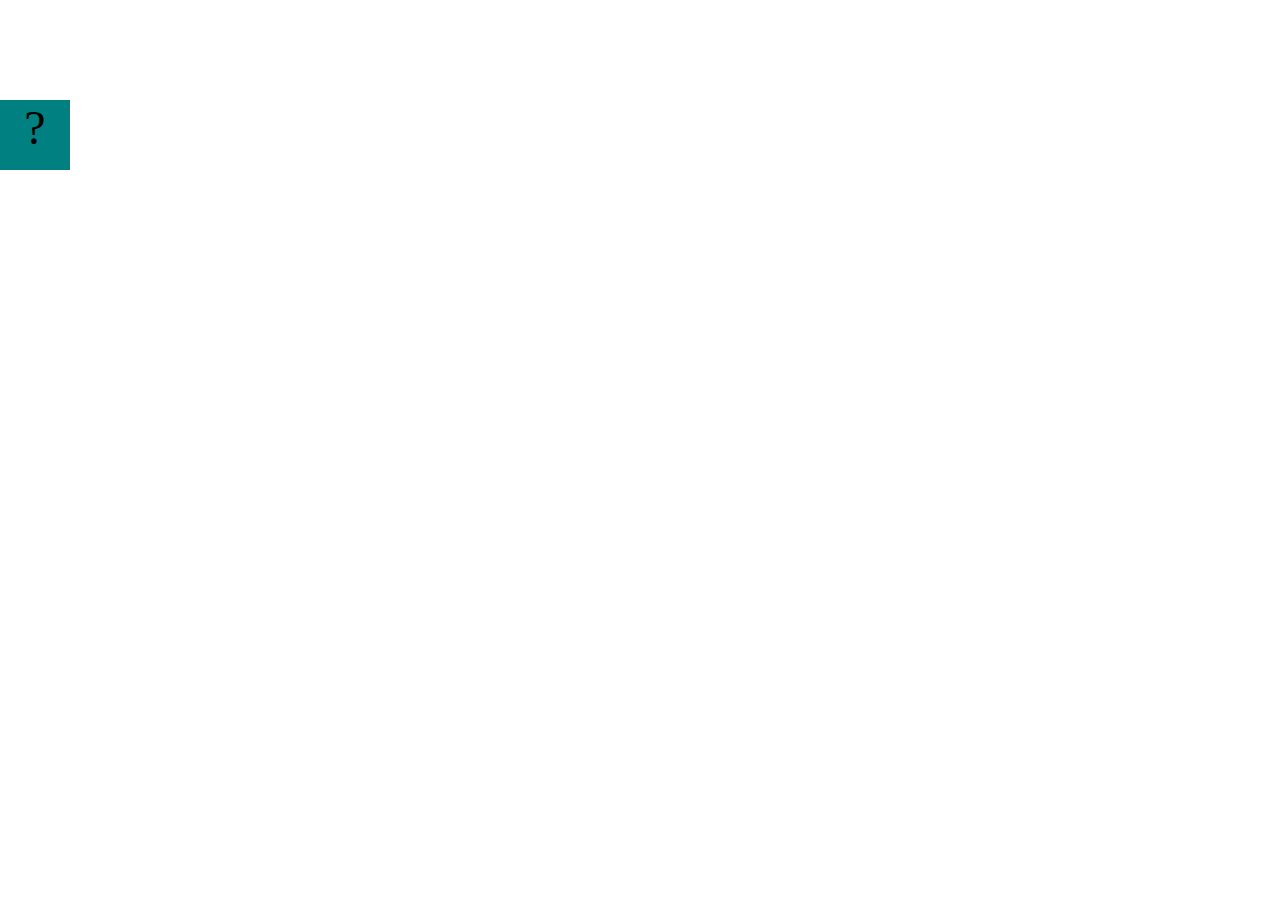
==== projects/bouncing-box/index.html @ 35d4d6ef "Initial commit" ====
<!DOCTYPE html>
<html>
<head>
	<meta charset="utf-8">
	<title>Bouncing Box</title>
	<script src="jquery.min.js"></script>
	<style>
		.box {
			width: 70px;
			height: 70px;
			background-color: teal;
			font-size: 300%;
			text-align: center;
			user-select: none;
			display: block;
			position: absolute;
			top: 100px;
			left: 0px;  /* <--- Change me! */
		}
		.board{
			height: 100vh;
		}
	</style>
	<!-- 	<script src="//cdnjs.cloudflare.com/ajax/libs/jquery/2.1.1/jquery.min.js"></script> -->

</head>
<body class="board">
	<!-- HTML for the box -->
	<div class="box">?</div>

	<script>
		(function(){
			'use strict'
			/* global jQuery */

			//////////////////////////////////////////////////////////////////
			/////////////////// SETUP DO NOT DELETE //////////////////////////
			//////////////////////////////////////////////////////////////////
			
			var box = jQuery('.box');	// reference to the HTML .box element
			var board = jQuery('.board');	// reference to the HTML .board element
			var boardWidth = board.width();	// the maximum X-Coordinate of the screen

			// Every 50 milliseconds, call the update Function (see below)
			setInterval(update, 50);
			
			// Every time the box is clicked, call the handleBoxClick Function (see below)
			box.on('click', handleBoxClick);

			// moves the Box to a new position on the screen along the X-Axis
			function moveBoxTo(newPositionX) {
				box.css("left", newPositionX);
			}

			// changes the text displayed on the Box
			function changeBoxText(newText) {
				box.text(newText);
			}

			//////////////////////////////////////////////////////////////////
			/////////////////// YOUR CODE BELOW HERE /////////////////////////
			//////////////////////////////////////////////////////////////////
			
			// TODO 2 - Variable declarations 
			

			
			/* 
			This Function will be called 20 times/second. Each time it is called,
			it should move the Box to a new location. If the box drifts off the screen
			turn it around! 
			*/
			function update() {
				

			};

			/* 
			This Function will be called each time the box is clicked. Each time it is called,
			it should increase the points total, increase the speed, and move the box to
			the left side of the screen.
			*/
			function handleBoxClick() {
				


			};
		})();
	</script>
</body>
</html>
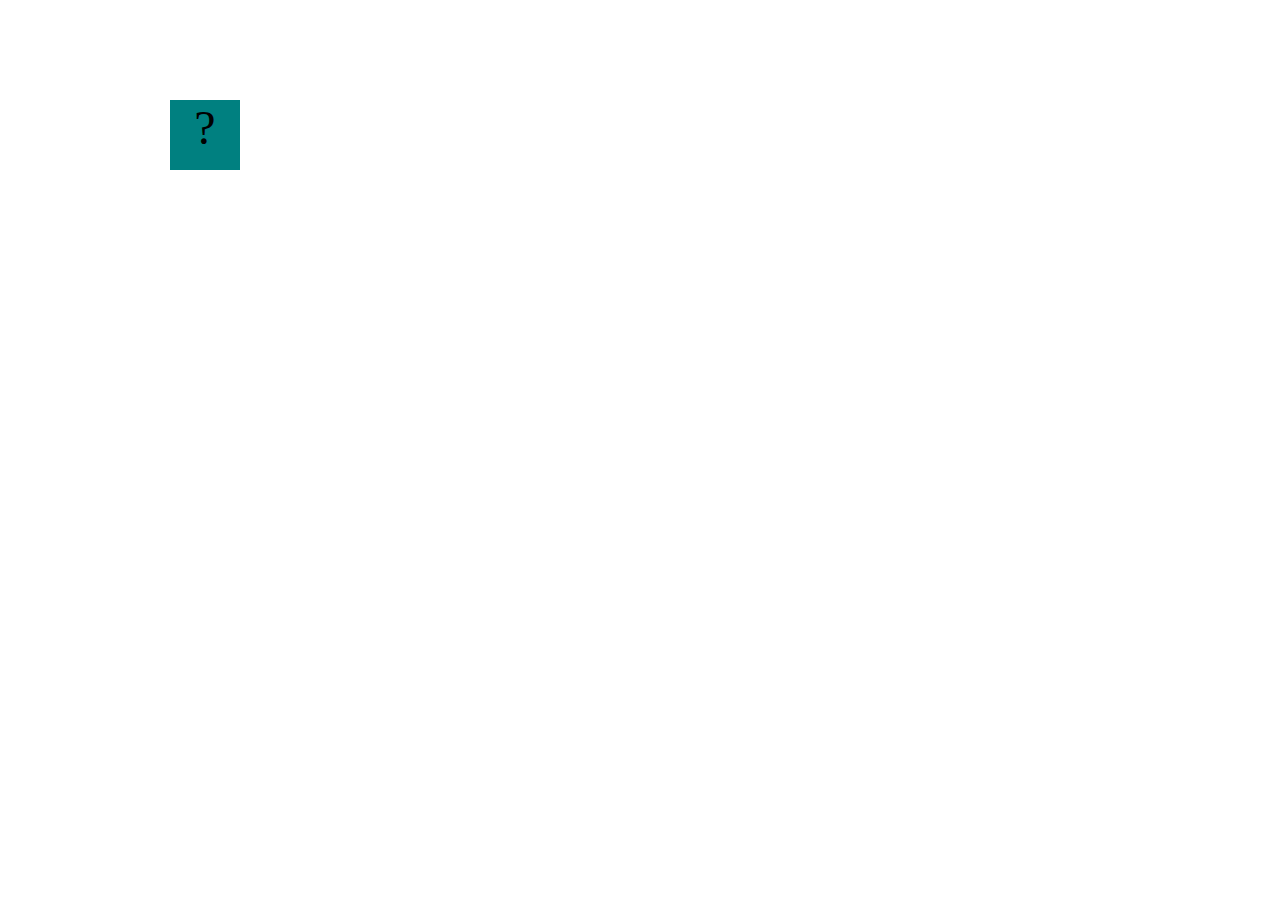
==== commit 862eba80: "add bouncing box" ====
--- a/projects/bouncing-box/index.html
+++ b/projects/bouncing-box/index.html
@@ -15,7 +15,7 @@
 			display: block;
 			position: absolute;
 			top: 100px;
-			left: 0px;  /* <--- Change me! */
+			left: 200px;  /* <--- Change me! */
 		}
 		.board{
 			height: 100vh;
@@ -62,7 +62,27 @@
 			//////////////////////////////////////////////////////////////////
 			
 			// TODO 2 - Variable declarations 
-			
+			var positionX = 0;
+			var points = 0;
+			var speed = 10;
+				// during update... 
+				// Frame 1
+				positionX = 0 + 10;         // positionX = 10
+				moveBoxTo(positionX);
+
+				// Frame 2
+				positionX = 10 + 10;         // positionX = 20
+				moveBoxTo(positionX);
+
+				// Frame 3
+				positionX = 20 + 10;         // positionX = 30
+				moveBoxTo(positionX);
+
+				// Frame 4
+				positionX = 30 + 10;         // positionX = 40
+				moveBoxTo(positionX);
+
+				// so on...
 
 			
 			/* 
@@ -71,9 +91,20 @@
 			turn it around! 
 			*/
 			function update() {
-				
+				    /* Your Code to Increase positionX by 10 HERE */
+					positionX = positionX + 10;
+				moveBoxTo(positionX);
+				if (conditionIsTrue) {
+     // then do X, Y, and Z
+					speed = -speed;
+					speed *= -1;
+					speed = speed * -1;
+}
+			}
 
-			};
+			
+
+			
 
 			/* 
 			This Function will be called each time the box is clicked. Each time it is called,
@@ -81,7 +112,11 @@
 			the left side of the screen.
 			*/
 			function handleBoxClick() {
-				
+				positionX = 0;
+				positionX = positionX + speed;
+				speed += 3;
+				points = points + 1;
+				changeBoxText(points);
 
 
 			};
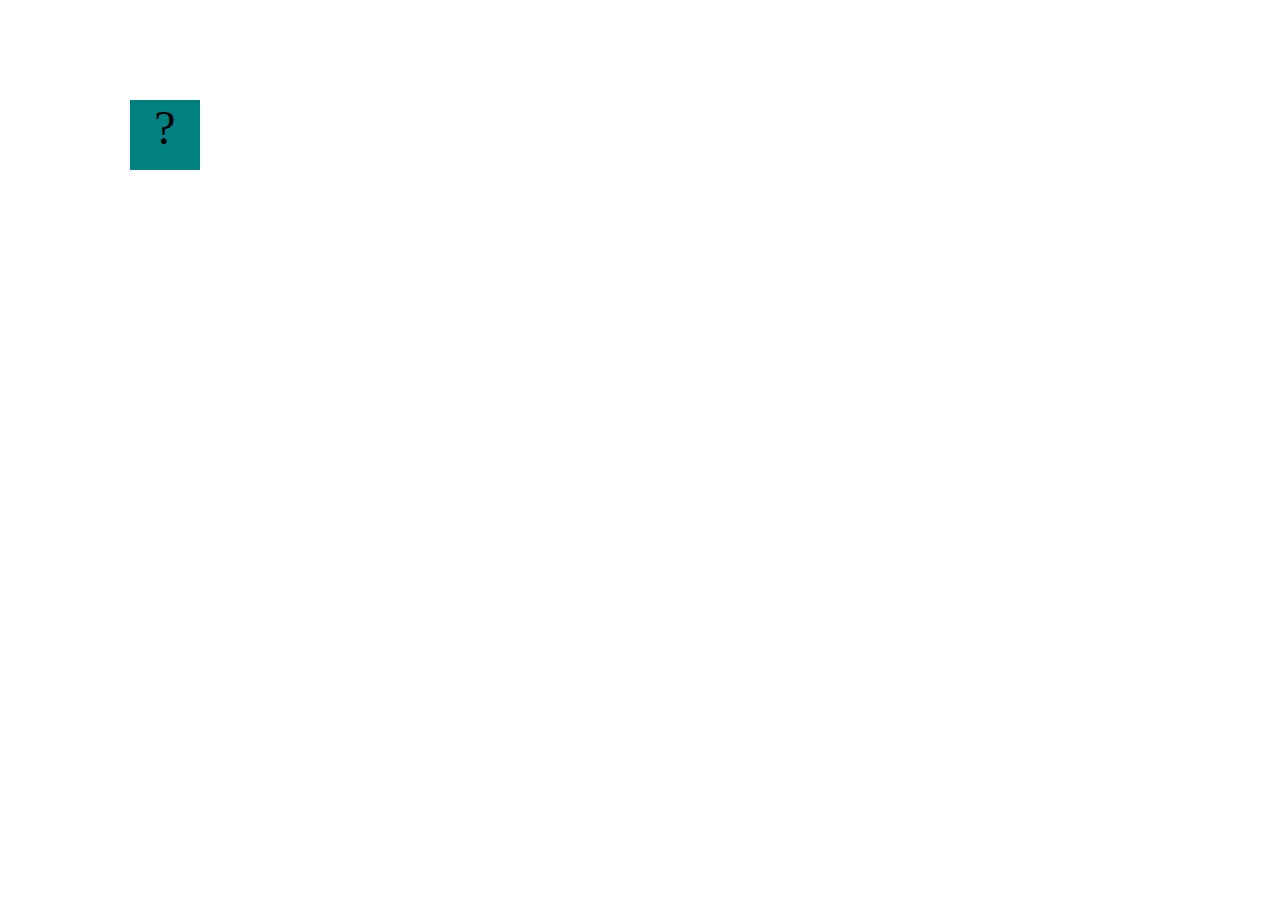
==== commit 3dfd104b: "add bouncing box" ====
--- a/projects/bouncing-box/index.html
+++ b/projects/bouncing-box/index.html
@@ -1,126 +1,99 @@
 <!DOCTYPE html>
 <html>
-<head>
-	<meta charset="utf-8">
-	<title>Bouncing Box</title>
-	<script src="jquery.min.js"></script>
-	<style>
-		.box {
-			width: 70px;
-			height: 70px;
-			background-color: teal;
-			font-size: 300%;
-			text-align: center;
-			user-select: none;
-			display: block;
-			position: absolute;
-			top: 100px;
-			left: 200px;  /* <--- Change me! */
-		}
-		.board{
-			height: 100vh;
-		}
-	</style>
-	<!-- 	<script src="//cdnjs.cloudflare.com/ajax/libs/jquery/2.1.1/jquery.min.js"></script> -->
+  <head>
+    <meta charset="utf-8" />
+    <title>Bouncing Box</title>
+    <script src="jquery.min.js"></script>
+    <style>
+      .box {
+        width: 70px;
+        height: 70px;
+        background-color: teal;
+        font-size: 300%;
+        text-align: center;
+        user-select: none;
+        display: block;
+        position: absolute;
+        top: 100px;
+        left: 200px; /* <--- Change me! */
+      }
+      .board {
+        height: 100vh;
+      }
+    </style>
+    <!-- 	<script src="//cdnjs.cloudflare.com/ajax/libs/jquery/2.1.1/jquery.min.js"></script> -->
+  </head>
+  <body class="board">
+    <!-- HTML for the box -->
+    <div class="box">?</div>
 
-</head>
-<body class="board">
-	<!-- HTML for the box -->
-	<div class="box">?</div>
+    <script>
+      (function () {
+        "use strict";
+        /* global jQuery */
 
-	<script>
-		(function(){
-			'use strict'
-			/* global jQuery */
+        //////////////////////////////////////////////////////////////////
+        /////////////////// SETUP DO NOT DELETE //////////////////////////
+        //////////////////////////////////////////////////////////////////
 
-			//////////////////////////////////////////////////////////////////
-			/////////////////// SETUP DO NOT DELETE //////////////////////////
-			//////////////////////////////////////////////////////////////////
-			
-			var box = jQuery('.box');	// reference to the HTML .box element
-			var board = jQuery('.board');	// reference to the HTML .board element
-			var boardWidth = board.width();	// the maximum X-Coordinate of the screen
+        var box = jQuery(".box"); // reference to the HTML .box element
+        var board = jQuery(".board"); // reference to the HTML .board element
+        var boardWidth = board.width(); // the maximum X-Coordinate of the screen
 
-			// Every 50 milliseconds, call the update Function (see below)
-			setInterval(update, 50);
-			
-			// Every time the box is clicked, call the handleBoxClick Function (see below)
-			box.on('click', handleBoxClick);
+        // Every 50 milliseconds, call the update Function (see below)
+        setInterval(update, 50);
 
-			// moves the Box to a new position on the screen along the X-Axis
-			function moveBoxTo(newPositionX) {
-				box.css("left", newPositionX);
-			}
+        // Every time the box is clicked, call the handleBoxClick Function (see below)
+        box.on("click", handleBoxClick);
 
-			// changes the text displayed on the Box
-			function changeBoxText(newText) {
-				box.text(newText);
-			}
+        // moves the Box to a new position on the screen along the X-Axis
+        function moveBoxTo(newPositionX) {
+          box.css("left", newPositionX);
+        }
 
-			//////////////////////////////////////////////////////////////////
-			/////////////////// YOUR CODE BELOW HERE /////////////////////////
-			//////////////////////////////////////////////////////////////////
-			
-			// TODO 2 - Variable declarations 
-			var positionX = 0;
-			var points = 0;
-			var speed = 10;
-				// during update... 
-				// Frame 1
-				positionX = 0 + 10;         // positionX = 10
-				moveBoxTo(positionX);
+        // changes the text displayed on the Box
+        function changeBoxText(newText) {
+          box.text(newText);
+        }
 
-				// Frame 2
-				positionX = 10 + 10;         // positionX = 20
-				moveBoxTo(positionX);
+        //////////////////////////////////////////////////////////////////
+        /////////////////// YOUR CODE BELOW HERE /////////////////////////
+        //////////////////////////////////////////////////////////////////
 
-				// Frame 3
-				positionX = 20 + 10;         // positionX = 30
-				moveBoxTo(positionX);
+        // TODO 2 - Variable declarations
+        var positionX = 0;
+        var points = 0;
+        var speed = 10;
 
-				// Frame 4
-				positionX = 30 + 10;         // positionX = 40
-				moveBoxTo(positionX);
-
-				// so on...
-
-			
-			/* 
+        /* 
 			This Function will be called 20 times/second. Each time it is called,
 			it should move the Box to a new location. If the box drifts off the screen
 			turn it around! 
 			*/
-			function update() {
-				    /* Your Code to Increase positionX by 10 HERE */
-					positionX = positionX + 10;
-				moveBoxTo(positionX);
-				if (conditionIsTrue) {
-     // then do X, Y, and Z
-					speed = -speed;
-					speed *= -1;
-					speed = speed * -1;
-}
-			}
+        function update() {
+          /* Your Code to Increase positionX by 10 HERE */
+          positionX = positionX + speed;
+          moveBoxTo(positionX);
+          if (conditionIsTrue) {
+            // then do X, Y, and Z
+            speed = -speed;
+            speed *= -1;
+            speed = speed * -1;
+          }
+        }
 
-			
-
-			
-
-			/* 
+        /* 
 			This Function will be called each time the box is clicked. Each time it is called,
 			it should increase the points total, increase the speed, and move the box to
 			the left side of the screen.
 			*/
-			function handleBoxClick() {
-				positionX = 0;
-				positionX = positionX + speed;
-				speed += 3;
-				points = points + 1;
-				changeBoxText(points);
-
-
-			};
-		})();
-	</script>
-</body>
+        function handleBoxClick() {
+          positionX = 0;
+          speed += 3;
+          points = points + 1;
+          changeBoxText(points);
+        }
+      })();
+    </script>
+  </body>
 </html>
